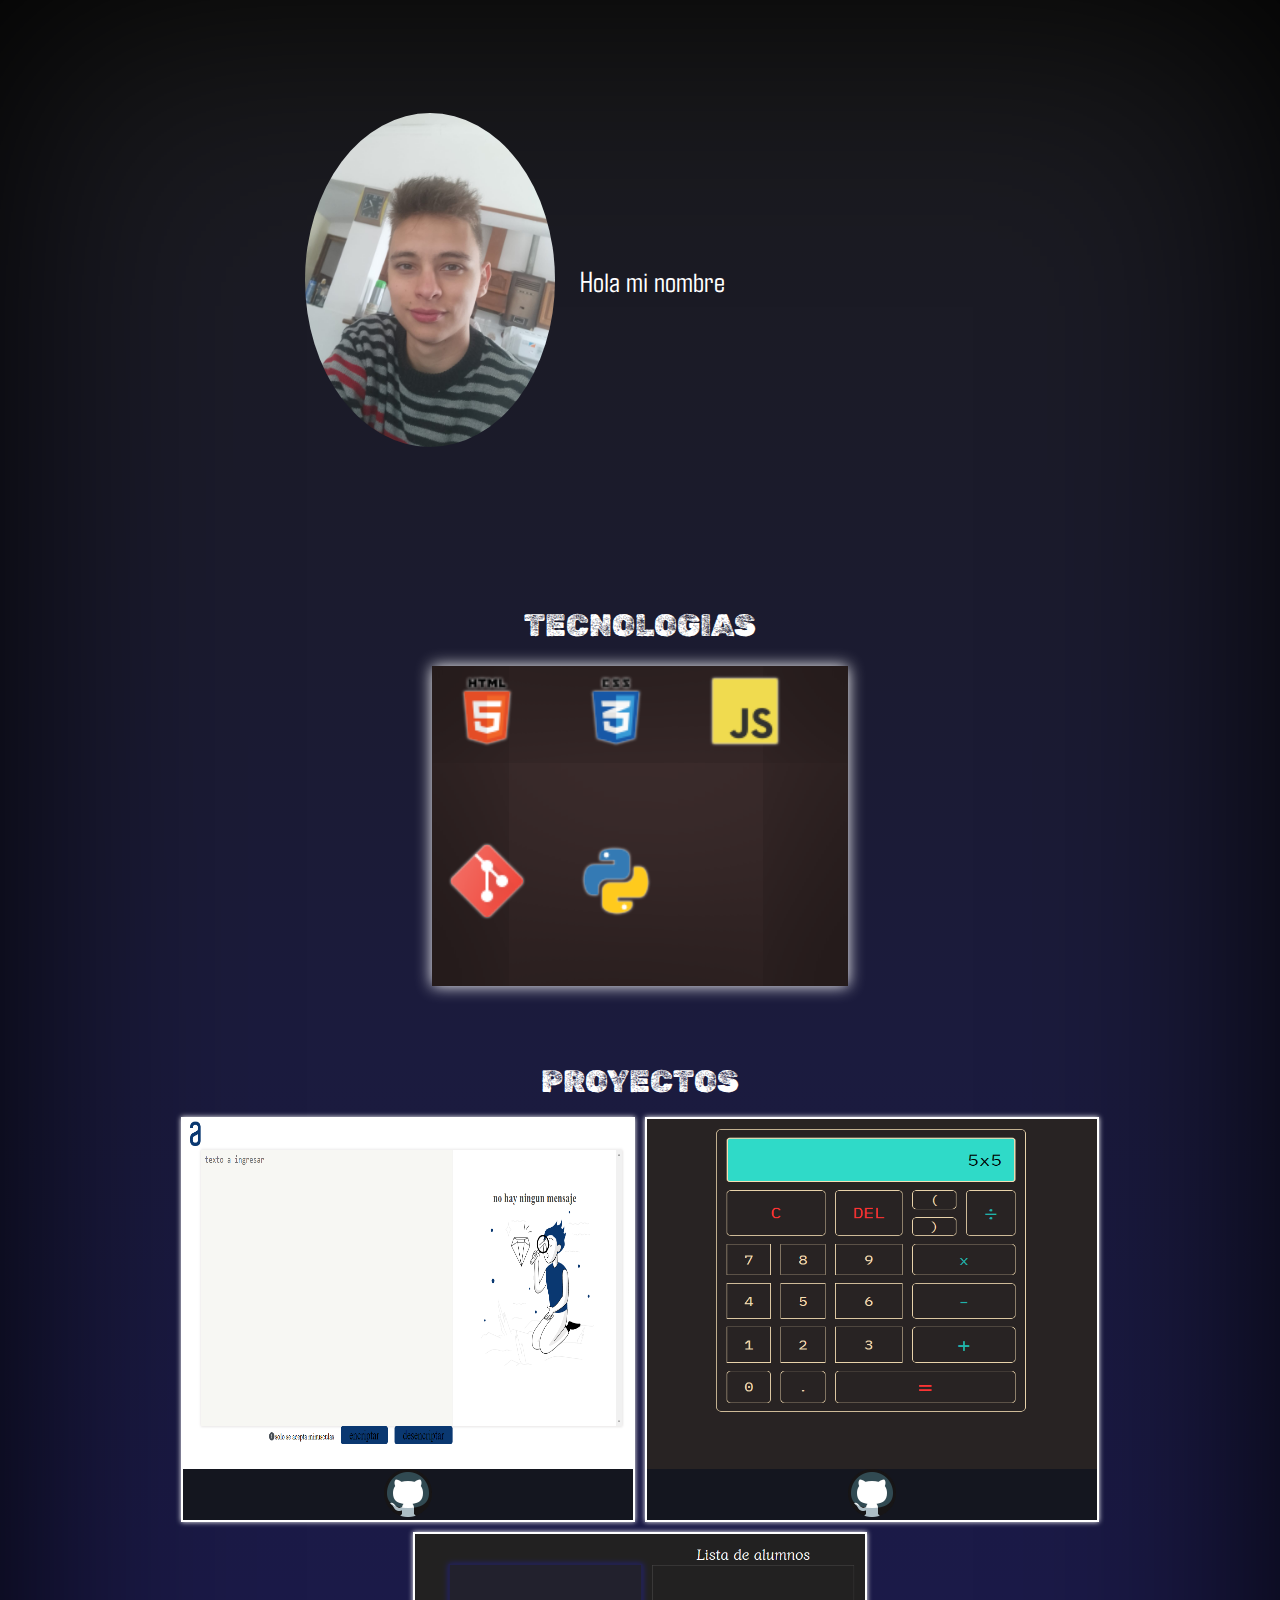
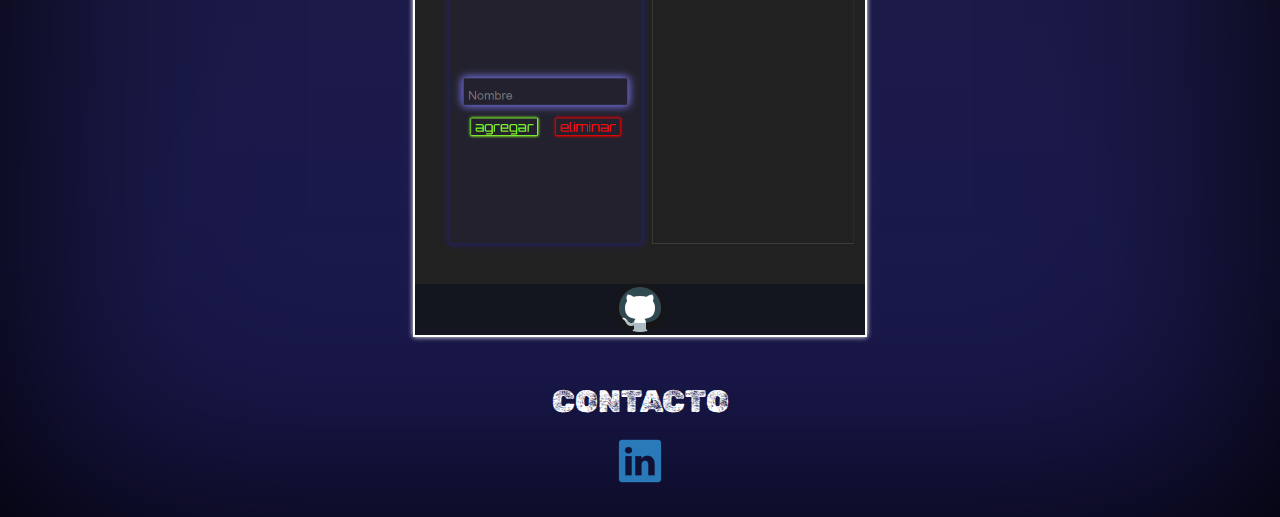
==== index.html @ 20ace7ea "funciona" ====
<!DOCTYPE html>
<html lang="en">
  <head>
    <meta charset="UTF-8" />
    <meta name="viewport" content="width=device-width, initial-scale=1.0" />
    <title>Portafolio FML</title>
    <link rel="shortcut icon" href="/imagenes/icono.ico">
    <link rel="stylesheet" href="/css/reset.css" />
    <link rel="stylesheet" href="/css/todo.css" />
    <link rel="stylesheet" href="/css/header.css" />
    <link rel="stylesheet" href="/css/tecnologias.css" />
    <link rel="stylesheet" href="/css/proyectos.css" />
    <link rel="stylesheet" href="/css/final.css" />
    <link rel="preconnect" href="https://fonts.googleapis.com" />
    <link rel="preconnect" href="https://fonts.gstatic.com" crossorigin />
    <link
      href="https://fonts.googleapis.com/css2?family=Agdasima&display=swap"
      rel="stylesheet"
    />
    <link rel="preconnect" href="https://fonts.googleapis.com" />
    <link rel="preconnect" href="https://fonts.gstatic.com" crossorigin />
    <link
      href="https://fonts.googleapis.com/css2?family=Rubik+Dirt&display=swap"
      rel="stylesheet"
    />
  </head>
  <body>
    <header>
      <div class="presentacion">
        <img
          src="../imagenes/franco.jpeg"
          alt="yo"
          class="presentacion__imagen"
        />
        <p class="presentacion__parrafo" data-texto >
        </p>
      </div>
    </header>
    <main>
      <section class="tecnologias">
        <h2 class="tecnologias__titulo">TECNOLOGIAS</h2>
        <div class="tecnologias__caja">
          <div class="tecnologias__caja__imagen">
            <img src="../imagenes/html5.png" alt="" />
          </div>
          <div class="tecnologias__caja__imagen">
            <img src="../imagenes/css3.png" alt="" />
          </div>
          <div class="tecnologias__caja__imagen">
            <img src="../imagenes/javascrip.png" alt="" />
          </div>
          <div class="tecnologias__caja__imagen">
            <img src="../imagenes/git.png" alt="" />
          </div>
          <div class="tecnologias__caja__imagen">
            <img src="../imagenes/python.png" alt="" />
          </div>
        </div>
      </section>
      <section class="proyectos">
        <h2 class="proyectos__titulo">PROYECTOS</h2>
        <div class="proyectos__caja">
          <div class="proyectos__caja__img">
            <img
              src="../imagenes/encriptador.png"
              alt=""
              class="proyectos__caja__img__imagen"
            />
            <a
              href="https://github.com/FrancoLujan/ENCRIPTADOR"
              target="_blank"
            >
              <img src="../imagenes/githud.png" alt="" />
            </a>
          </div>
          <div class="proyectos__caja__img">
            <img
              src="../imagenes/calculadora.png"
              alt=""
              class="proyectos__caja__img__imagen"
            />
            <a
              href="https://github.com/FrancoLujan/calculadora"
              target="_blank"
            >
              <img src="../imagenes/githud.png" alt=""
            /></a>
          </div>
          <div class="proyectos__caja__img">
            <img
              src="../imagenes/lista_alumnos.png"
              alt=""
              class="proyectos__caja__img__imagen"
            />
            <a
              href="https://github.com/FrancoLujan/lista_alumnos"
              target="_blank"
            >
              <img src="../imagenes/githud.png" alt=""
            /></a>
          </div>
        </div>
      </section>
    </main>
    <footer>
      <section class="final">
        <h2 class="final__titulo">CONTACTO</h2>
        <div class="final__contactos">
          <div class="final__contactos__link">
            <a
              href="https://www.linkedin.com/in/franco-martin-lujan-56069223b/"
              target="_blank"
              ><img src="../imagenes/linkelin.png" alt=""
            /></a>
          </div>
        </div>
      </section>
    </footer>
    <script src="/js/escribir.js"></script>
  </body>
</html>
---- css/todo.css ----
:root {
  --fondo: rgb(27, 27, 27);
  --seccion_tecnologia: rgb(27, 27, 62);
  --tecnologias: rgb(68, 50, 50);
  --proyectos: rgb(27, 25, 82);
  --final: rgb(27, 25, 102);

}

body {
  background-image: linear-gradient(
    var(--fondo),
    var(--seccion_tecnologia),
    var(--proyectos)

  );
  box-shadow: inset 0 0 1500px black
}
body::-webkit-scrollbar{
    width:18px;
    background-color: var(--seccion_tecnologia);
}
body::-webkit-scrollbar-thumb{
     background-color: transparent;
     height: 1px;
     border-radius: 100px;
     border: 0.2px solid white;
     box-shadow: inset 0 0 5px white;
}
---- css/header.css ----
.presentacion{
   
    height: 35rem;
    display: flex;
    justify-content: center;
    align-items: center;
}

.presentacion__imagen{
    width: 250px;
    border-radius: 105%;
    margin-left: 55px;
}
.presentacion__parrafo{
    width: 450px;
    word-wrap: break-word;
    font-size: 29px;
    color: white;
    margin-left:25px ;
    font-family: 'Agdasima', sans-serif;
}

@media screen and (max-width:700px) {
    .presentacion{
        flex-direction: column;
    }
    .presentacion__parrafo{
        margin-top: 15px;
    }
    
}
---- css/tecnologias.css ----
.tecnologias{

    display: flex;
    justify-content: center;
    align-items: center;
    padding: 50px;
    flex-direction: column;

}
.tecnologias__titulo{
    font-size: 31px;
    color: white;
    margin-bottom: 25px;
    font-family: 'Rubik Dirt', cursive;
}
.tecnologias__caja{
    background-color: var(--tecnologias);
    box-shadow: inset 0 0 1320px black, 0 0 15px white; 
    width: 26rem;
    height: 20rem;
    display: flex;
    gap: 20px;
    flex-wrap: wrap;
}

.tecnologias__caja__imagen{
    margin-top: 15px;
    margin-left: 25px;
    margin-right: 25px;
    padding: 5.5px;
}
.tecnologias__caja__imagen img{
    transform: scale(150%);
}
.tecnologias__caja__imagen img{
    filter: drop-shadow(0.2px 0.5px 1.2px white);
}
.tecnologias__caja__imagen img:hover{
    filter: drop-shadow( 0px 0px 0.5px white);
    transform: scale(172%);

}
---- css/proyectos.css ----
.proyectos {

  height: max-content;
  display: flex;
  justify-content: center;
  align-items: center;
  flex-direction: column;
  margin-top: 15px;
  margin-bottom: 15px;
}
.proyectos__titulo {
  color: white;
  font-size: 31px;
  margin: 15px;
  font-family: 'Rubik Dirt', cursive;
}
.proyectos__caja {
  width: 58rem;
  display: flex;
  justify-content: center;
  flex-direction: row;
  flex-wrap: wrap;
}
.proyectos__caja__img {
  background-color: rgb(20, 22, 31);
  box-shadow: 0px 0px 5px white;
  height: max-content;
  width: max-content;
  display: flex;
  justify-content: center;
  align-items: center;
  flex-direction: column;
  border: 2px solid white;
  margin: 5px;
}
.proyectos__caja__img__imagen {
  height: 350px;
  width: 450px;
}

.proyectos__caja__img:hover{
    box-shadow: none;


}
.proyectos__caja__img a:hover {
  transform: scale(110%);
}


@media screen and (max-width:700px) {
    .proyectos__caja{
        width: 30rem;
        flex-direction: column;

    }
    .proyectos__caja__img{
        margin: 15px;
    }

    
}
---- css/final.css ----
.final{
    height: 10rem;
    display: flex;
    justify-content: center;
    align-items: center;
    flex-direction: column;

}

.final__titulo{
    color: white;
    font-size: 31px;
    margin-bottom: 20px;
    font-family: 'Rubik Dirt', cursive;
}

.final__contactos:hover{
    transform: scale(110%);

}
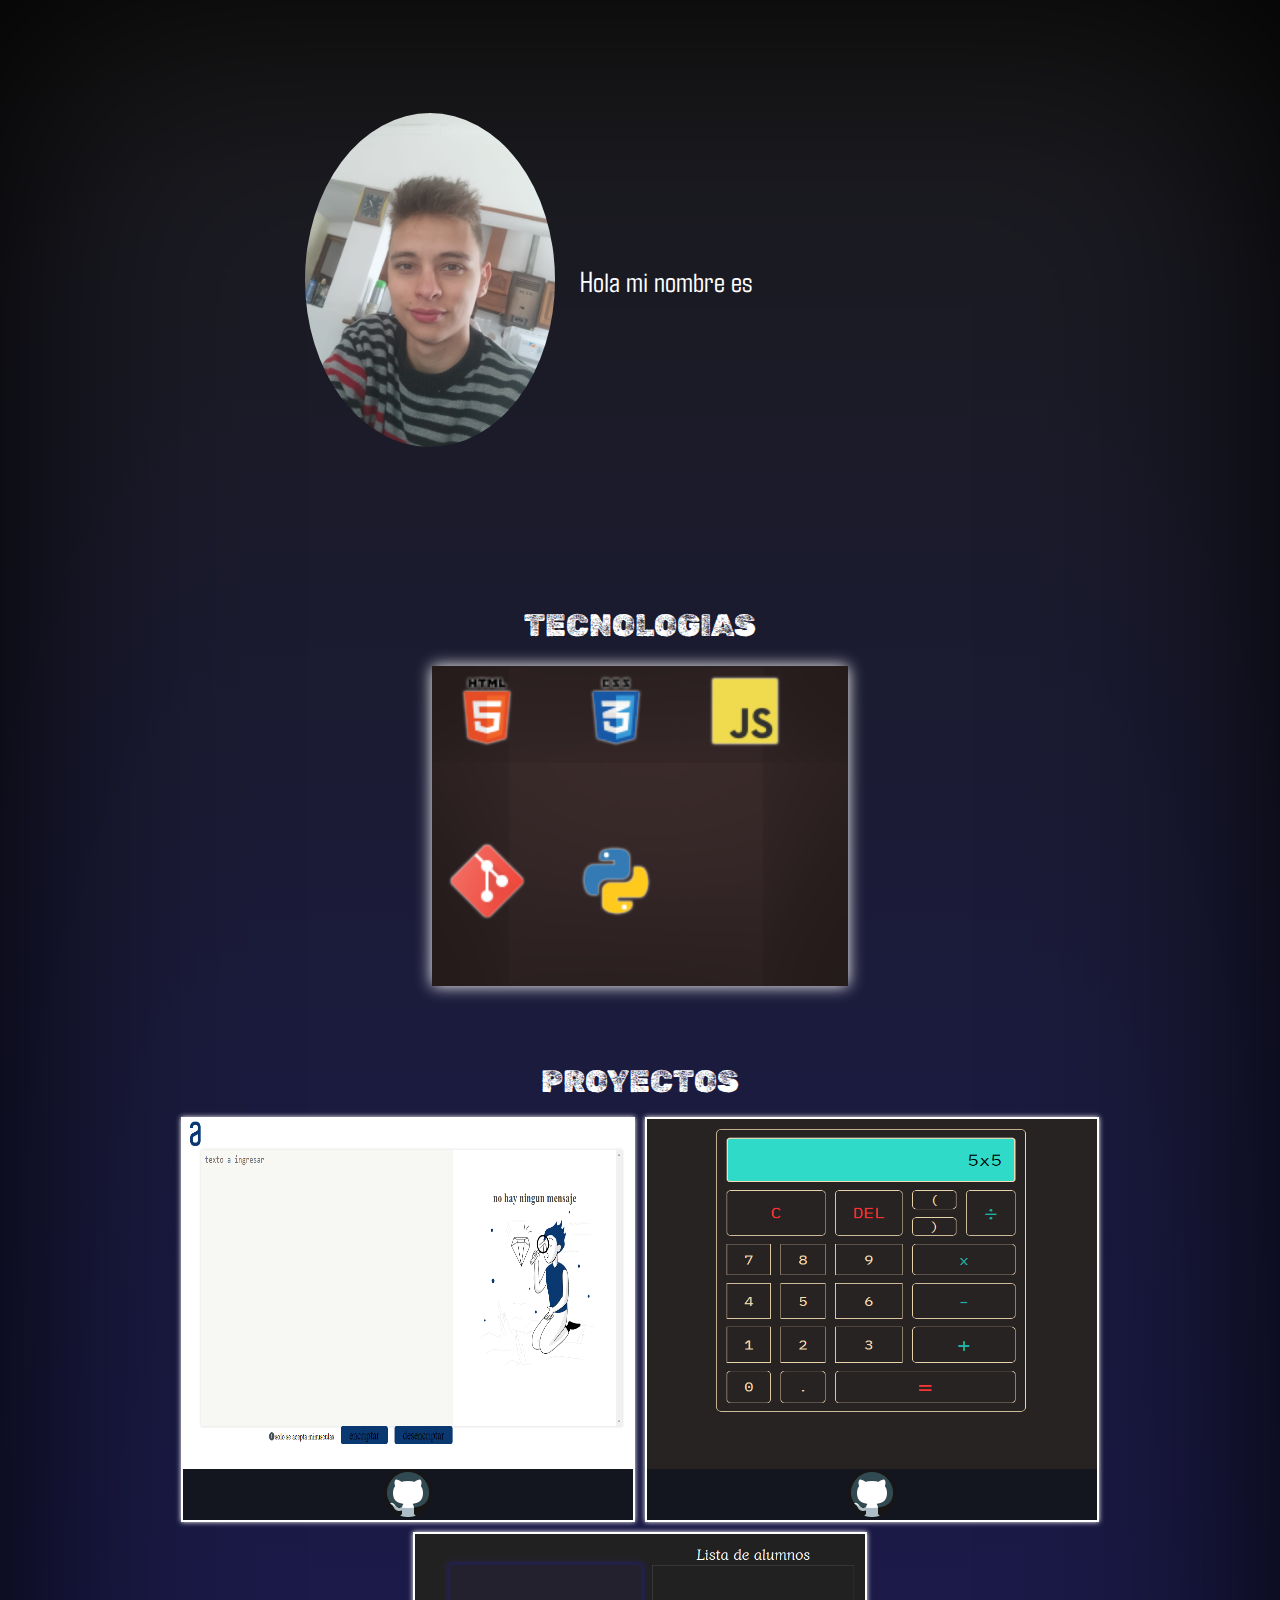
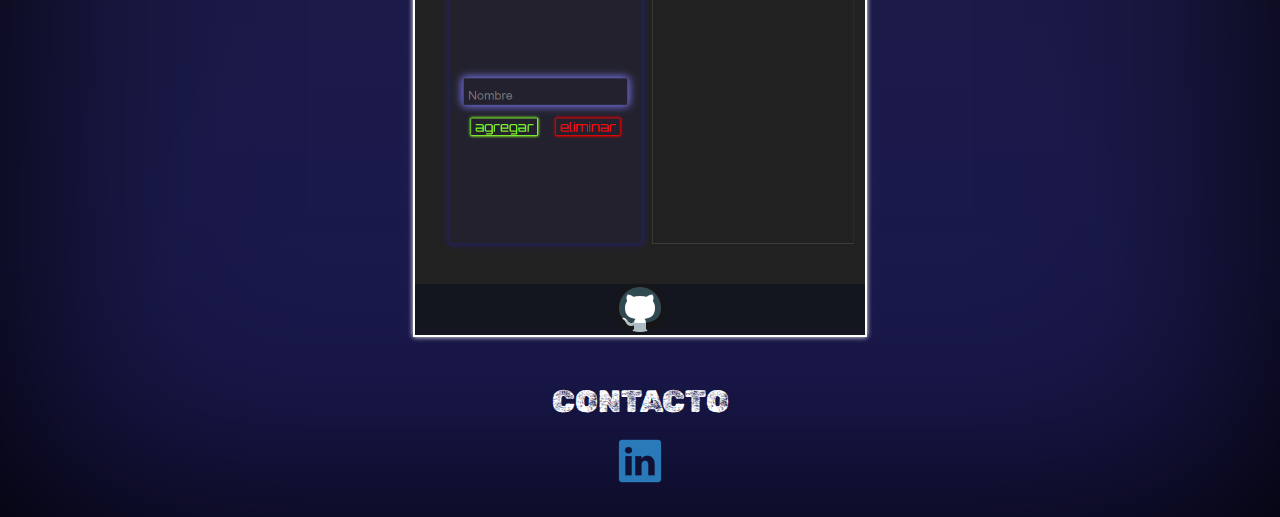
==== commit b4f886b8: "correcion imagenes" ====
--- a/index.html
+++ b/index.html
@@ -5,12 +5,12 @@
     <meta name="viewport" content="width=device-width, initial-scale=1.0" />
     <title>Portafolio FML</title>
     <link rel="shortcut icon" href="/imagenes/icono.ico">
-    <link rel="stylesheet" href="/css/reset.css" />
-    <link rel="stylesheet" href="/css/todo.css" />
-    <link rel="stylesheet" href="/css/header.css" />
-    <link rel="stylesheet" href="/css/tecnologias.css" />
-    <link rel="stylesheet" href="/css/proyectos.css" />
-    <link rel="stylesheet" href="/css/final.css" />
+    <link rel="stylesheet" href="css/reset.css" />
+    <link rel="stylesheet" href="css/todo.css" />
+    <link rel="stylesheet" href="css/header.css" />
+    <link rel="stylesheet" href="css/tecnologias.css" />
+    <link rel="stylesheet" href="css/proyectos.css" />
+    <link rel="stylesheet" href="css/final.css" />
     <link rel="preconnect" href="https://fonts.googleapis.com" />
     <link rel="preconnect" href="https://fonts.gstatic.com" crossorigin />
     <link
@@ -28,7 +28,7 @@
     <header>
       <div class="presentacion">
         <img
-          src="../imagenes/franco.jpeg"
+          src="imagenes/franco.jpeg"
           alt="yo"
           class="presentacion__imagen"
         />
@@ -41,19 +41,19 @@
         <h2 class="tecnologias__titulo">TECNOLOGIAS</h2>
         <div class="tecnologias__caja">
           <div class="tecnologias__caja__imagen">
-            <img src="../imagenes/html5.png" alt="" />
+            <img src="imagenes/html5.png" alt="" />
           </div>
           <div class="tecnologias__caja__imagen">
-            <img src="../imagenes/css3.png" alt="" />
+            <img src="imagenes/css3.png" alt="" />
           </div>
           <div class="tecnologias__caja__imagen">
-            <img src="../imagenes/javascrip.png" alt="" />
+            <img src="imagenes/javascrip.png" alt="" />
           </div>
           <div class="tecnologias__caja__imagen">
-            <img src="../imagenes/git.png" alt="" />
+            <img src="imagenes/git.png" alt="" />
           </div>
           <div class="tecnologias__caja__imagen">
-            <img src="../imagenes/python.png" alt="" />
+            <img src="imagenes/python.png" alt="" />
           </div>
         </div>
       </section>
@@ -62,7 +62,7 @@
         <div class="proyectos__caja">
           <div class="proyectos__caja__img">
             <img
-              src="../imagenes/encriptador.png"
+              src="imagenes/encriptador.png"
               alt=""
               class="proyectos__caja__img__imagen"
             />
@@ -70,12 +70,12 @@
               href="https://github.com/FrancoLujan/ENCRIPTADOR"
               target="_blank"
             >
-              <img src="../imagenes/githud.png" alt="" />
+              <img src="imagenes/githud.png" alt="" />
             </a>
           </div>
           <div class="proyectos__caja__img">
             <img
-              src="../imagenes/calculadora.png"
+              src="imagenes/calculadora.png"
               alt=""
               class="proyectos__caja__img__imagen"
             />
@@ -83,12 +83,12 @@
               href="https://github.com/FrancoLujan/calculadora"
               target="_blank"
             >
-              <img src="../imagenes/githud.png" alt=""
+              <img src="imagenes/githud.png" alt=""
             /></a>
           </div>
           <div class="proyectos__caja__img">
             <img
-              src="../imagenes/lista_alumnos.png"
+              src="imagenes/lista_alumnos.png"
               alt=""
               class="proyectos__caja__img__imagen"
             />
@@ -96,7 +96,7 @@
               href="https://github.com/FrancoLujan/lista_alumnos"
               target="_blank"
             >
-              <img src="../imagenes/githud.png" alt=""
+              <img src="/imagenes/githud.png" alt=""
             /></a>
           </div>
         </div>
@@ -110,12 +110,12 @@
             <a
               href="https://www.linkedin.com/in/franco-martin-lujan-56069223b/"
               target="_blank"
-              ><img src="../imagenes/linkelin.png" alt=""
+              ><img src="imagenes/linkelin.png" alt=""
             /></a>
           </div>
         </div>
       </section>
     </footer>
-    <script src="/js/escribir.js"></script>
+    <script src="js/escribir.js"></script>
   </body>
 </html>
--- a/css/tecnologias.css
+++ b/css/tecnologias.css
@@ -1,5 +1,5 @@
+
 .tecnologias{
-
     display: flex;
     justify-content: center;
     align-items: center;
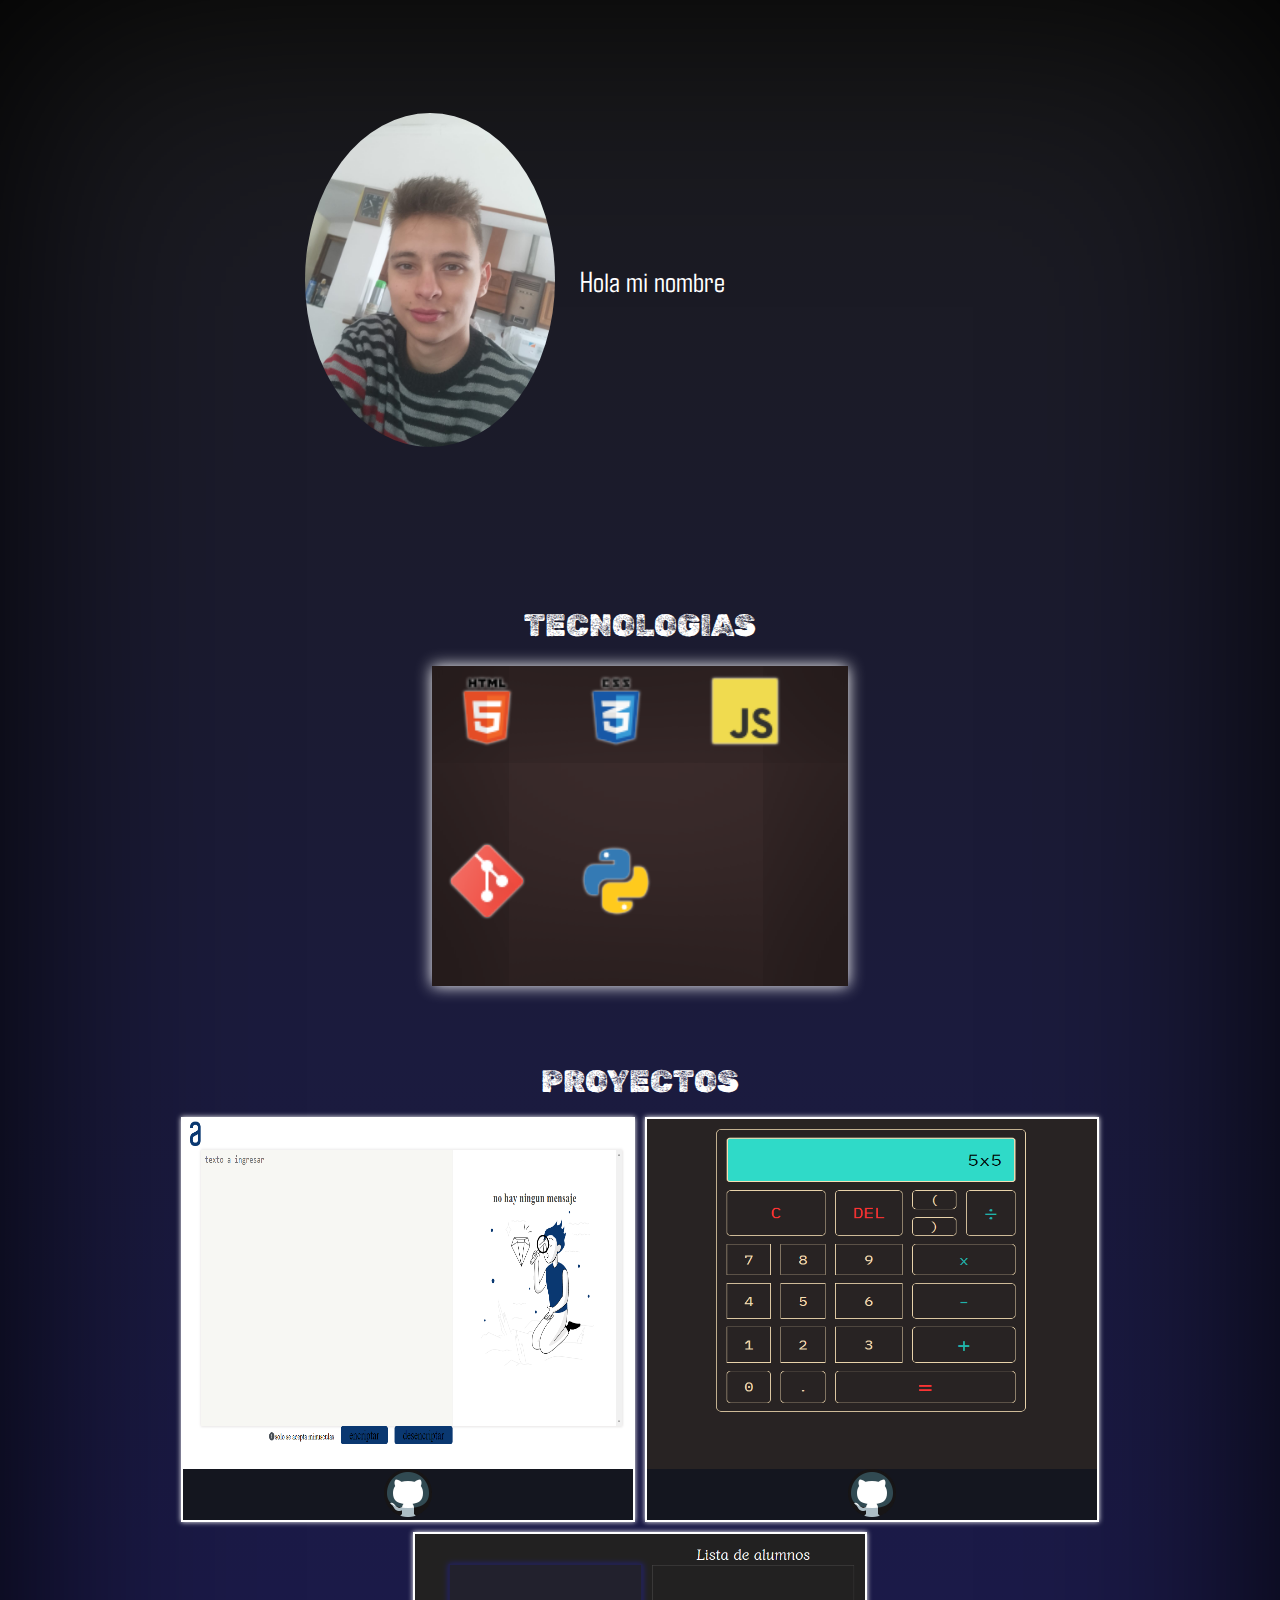
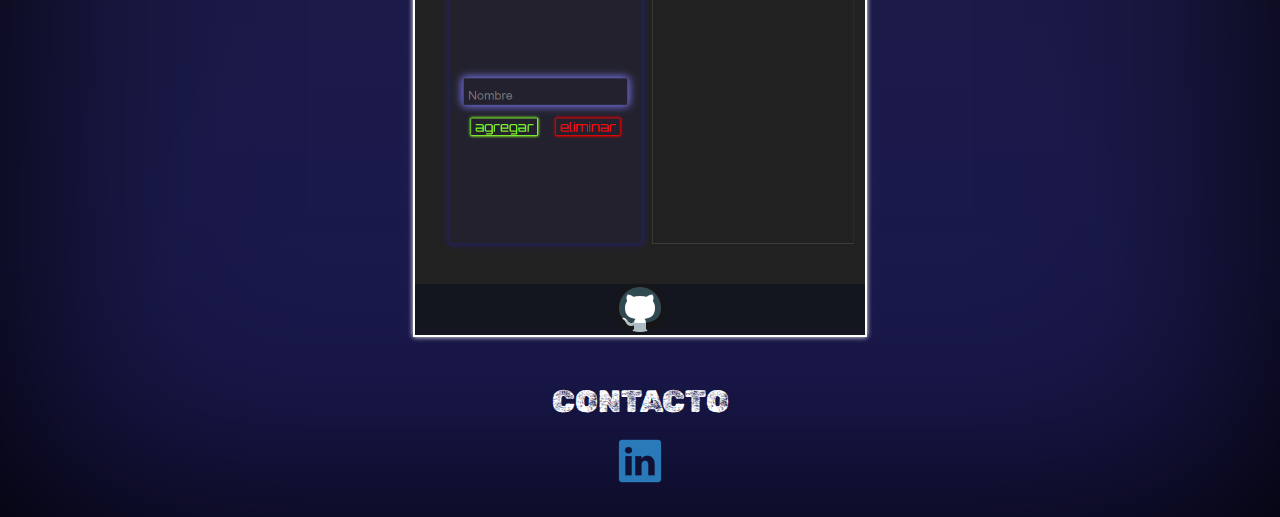
==== commit ded1955e: "correcion imagenes" ====
--- a/index.html
+++ b/index.html
@@ -4,7 +4,7 @@
     <meta charset="UTF-8" />
     <meta name="viewport" content="width=device-width, initial-scale=1.0" />
     <title>Portafolio FML</title>
-    <link rel="shortcut icon" href="/imagenes/icono.ico">
+    <link rel="shortcut icon" href="imagenes/icono.ico">
     <link rel="stylesheet" href="css/reset.css" />
     <link rel="stylesheet" href="css/todo.css" />
     <link rel="stylesheet" href="css/header.css" />
@@ -96,7 +96,7 @@
               href="https://github.com/FrancoLujan/lista_alumnos"
               target="_blank"
             >
-              <img src="/imagenes/githud.png" alt=""
+              <img src="imagenes/githud.png" alt=""
             /></a>
           </div>
         </div>
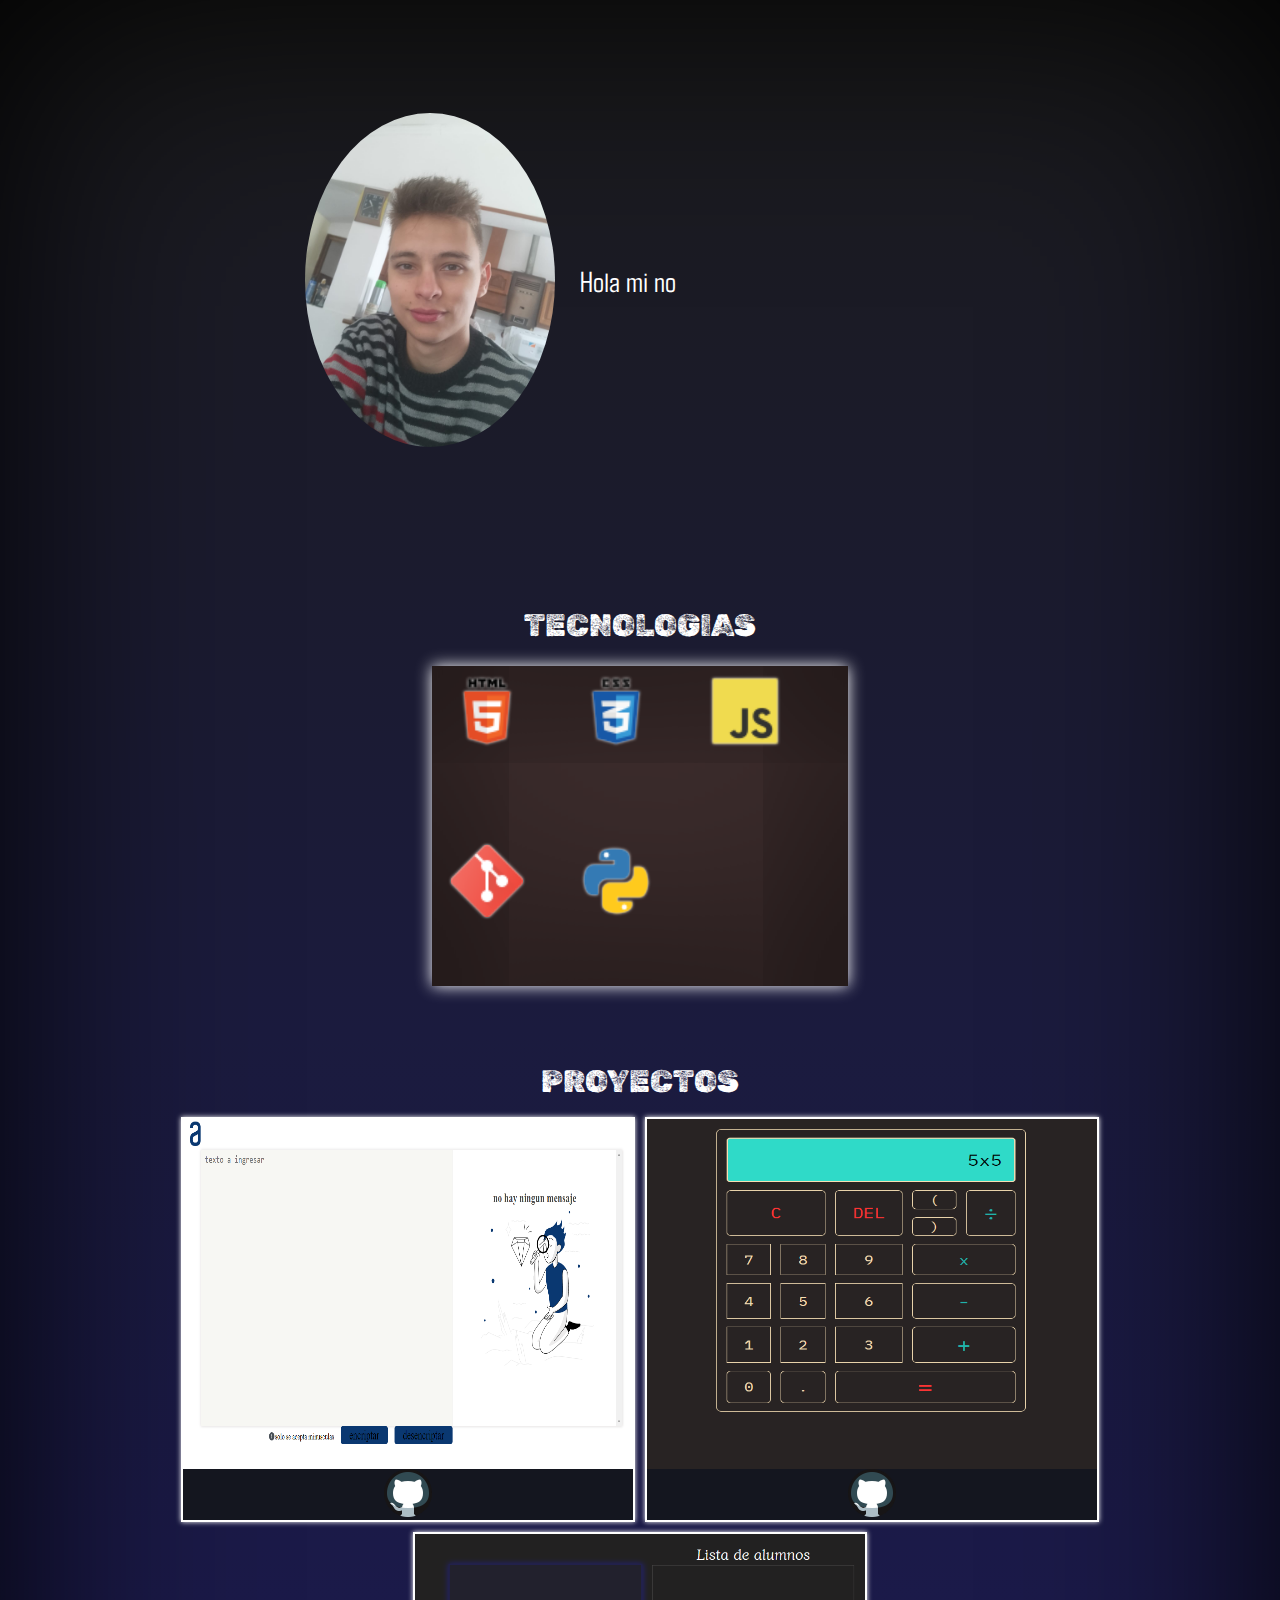
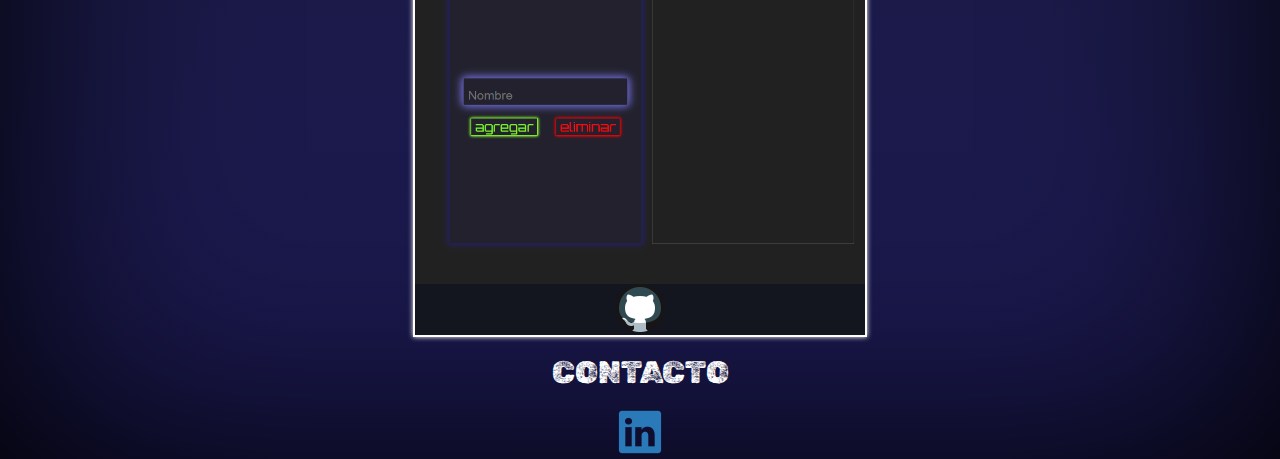
==== commit 1bfe7370: "optimizacion" ====
--- a/index.html
+++ b/index.html
@@ -23,6 +23,7 @@
       href="https://fonts.googleapis.com/css2?family=Rubik+Dirt&display=swap"
       rel="stylesheet"
     />
+    <script defer src="js/escribir.js"></script>
   </head>
   <body>
     <header>
@@ -116,6 +117,6 @@
         </div>
       </section>
     </footer>
-    <script src="js/escribir.js"></script>
+   
   </body>
 </html>
--- a/css/todo.css
+++ b/css/todo.css
@@ -17,7 +17,7 @@
   box-shadow: inset 0 0 1500px black
 }
 body::-webkit-scrollbar{
-    width:18px;
+    width:15px;
     background-color: var(--seccion_tecnologia);
 }
 body::-webkit-scrollbar-thumb{
@@ -26,4 +26,11 @@
      border-radius: 100px;
      border: 0.2px solid white;
      box-shadow: inset 0 0 5px white;
+}
+
+@media screen and (max-width:700px) {
+  body::-webkit-scrollbar{
+    width:2px;
+  }
+  
 }--- a/css/header.css
+++ b/css/header.css
@@ -1,31 +1,35 @@
-.presentacion{
-   
-    height: 35rem;
-    display: flex;
-    justify-content: center;
-    align-items: center;
+.presentacion {
+  height: 35rem;
+  display: flex;
+  justify-content: center;
+  align-items: center;
 }
 
-.presentacion__imagen{
-    width: 250px;
-    border-radius: 105%;
-    margin-left: 55px;
+.presentacion__imagen {
+  width: 250px;
+  border-radius: 105%;
+  margin-left: 55px;
 }
-.presentacion__parrafo{
-    width: 450px;
-    word-wrap: break-word;
-    font-size: 29px;
-    color: white;
-    margin-left:25px ;
-    font-family: 'Agdasima', sans-serif;
+.presentacion__parrafo {
+  width: 450px;
+  word-wrap: break-word;
+  font-size: 29px;
+  color: white;
+  margin-left: 25px;
+  font-family: "Agdasima", sans-serif;
 }
 
-@media screen and (max-width:700px) {
-    .presentacion{
-        flex-direction: column;
-    }
-    .presentacion__parrafo{
-        margin-top: 15px;
-    }
+@media screen and (max-width: 700px) {
+  .presentacion {
+    flex-direction: column;
+  }
+  .presentacion__imagen{
+    margin: 0px;
     
-}+  }
+  .presentacion__parrafo {
+    width: 93vw;
+    margin-top: 15px;
+    font-size: 26px;
+  }
+}
--- a/css/tecnologias.css
+++ b/css/tecnologias.css
@@ -39,4 +39,11 @@
     filter: drop-shadow( 0px 0px 0.5px white);
     transform: scale(172%);
 
+}
+
+@media screen and (max-width:700px){
+    .tecnologias__caja{
+        width: 90vw;
+    }
+    
 }--- a/css/proyectos.css
+++ b/css/proyectos.css
@@ -1,5 +1,4 @@
 .proyectos {
-
   height: max-content;
   display: flex;
   justify-content: center;
@@ -12,7 +11,7 @@
   color: white;
   font-size: 31px;
   margin: 15px;
-  font-family: 'Rubik Dirt', cursive;
+  font-family: "Rubik Dirt", cursive;
 }
 .proyectos__caja {
   width: 58rem;
@@ -38,25 +37,19 @@
   width: 450px;
 }
 
-.proyectos__caja__img:hover{
-    box-shadow: none;
-
-
+.proyectos__caja__img:hover {
+  box-shadow: none;
 }
 .proyectos__caja__img a:hover {
   transform: scale(110%);
 }
 
+@media screen and (max-width: 700px) {
 
-@media screen and (max-width:700px) {
-    .proyectos__caja{
-        width: 30rem;
-        flex-direction: column;
-
-    }
-    .proyectos__caja__img{
-        margin: 15px;
-    }
-
-    
-}+  .proyectos__caja{
+    width: 100vw;
+  }
+  .proyectos__caja__img__imagen{
+    width: 95vw;
+  }
+}
--- a/css/final.css
+++ b/css/final.css
@@ -1,5 +1,4 @@
 .final{
-    height: 10rem;
     display: flex;
     justify-content: center;
     align-items: center;
@@ -17,4 +16,16 @@
 .final__contactos:hover{
     transform: scale(110%);
 
+}
+
+
+@media screen and (max-width:700px) {
+    .final{
+        justify-content: start;
+    
+    }
+    .final__titulo{
+        margin-bottom: 15px;
+    }
+    
 }